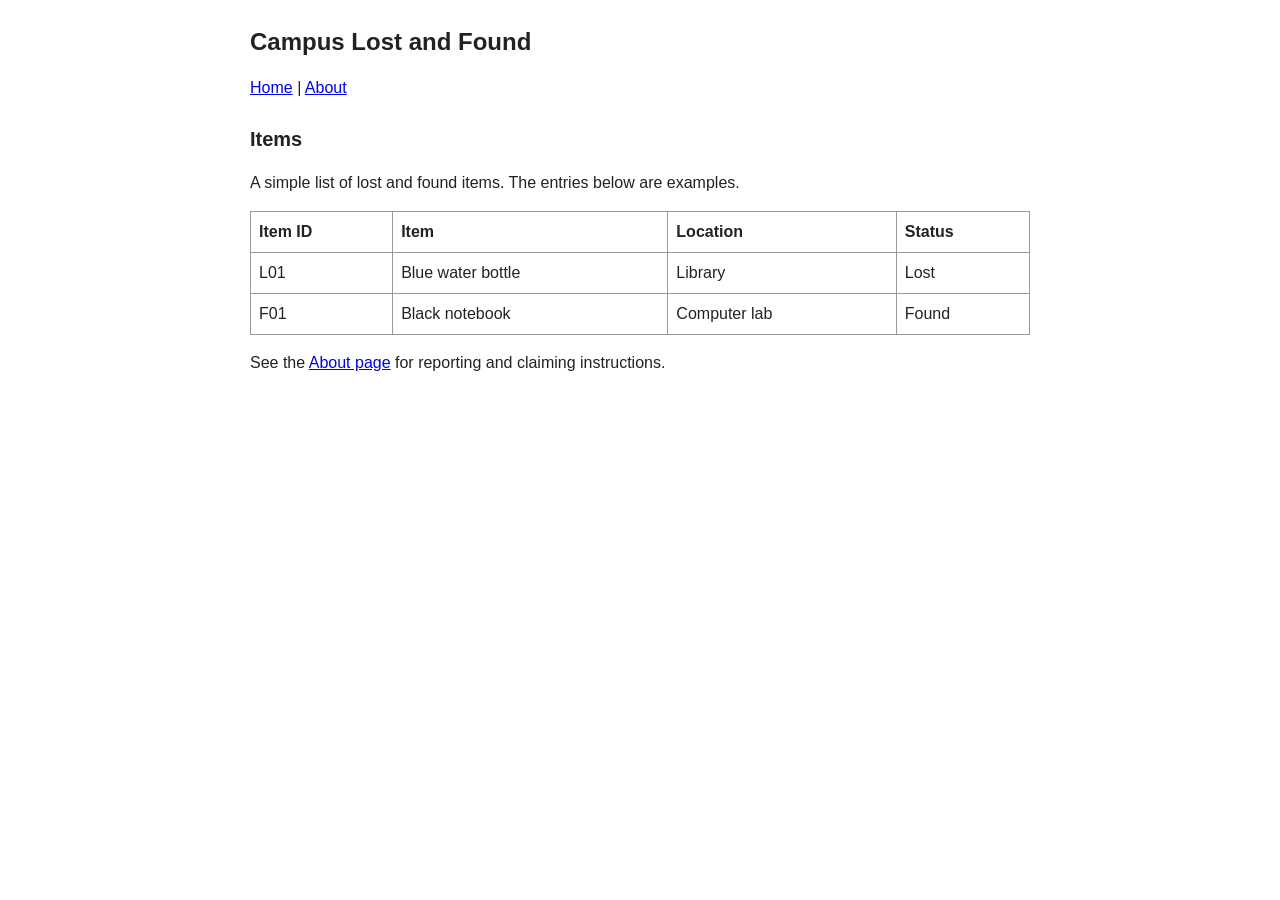
==== index.html @ 46f9257b "Add initial home and about pages" ====
<!DOCTYPE html>
<html lang="en">
<head>
  <meta charset="UTF-8">
  <meta name="viewport" content="width=device-width, initial-scale=1.0">
  <title>Campus Lost and Found</title>
  <link rel="stylesheet" href="styles.css">
</head>
<body>
  <h1>Campus Lost and Found</h1>
  <nav><a href="index.html">Home</a> | <a href="about.html">About</a></nav>
  <main>
    <h2>Items</h2>
    <p>A simple list of lost and found items. The entries below are examples.</p>
    <!-- filter -->
    <table>
      <thead><tr><th>Item ID</th><th>Item</th><th>Location</th><th>Status</th></tr></thead>
      <tbody>
        <tr data-status="Lost"><td>L01</td><td>Blue water bottle</td><td>Library</td><td>Lost</td></tr>
        <tr data-status="Found"><td>F01</td><td>Black notebook</td><td>Computer lab</td><td>Found</td></tr>
        <!-- more-items -->
      </tbody>
    </table>
    <p>See the <a href="about.html">About page</a> for reporting and claiming instructions.</p>
  </main>
  <!-- filter-script -->
</body>
</html>
---- styles.css ----
body {
  max-width: 780px;
  margin: 24px auto;
  padding: 0 16px;
  font-family: Arial, sans-serif;
  font-size: 16px;
  line-height: 1.5;
  color: #222;
  background: white;
}

h1 { font-size: 24px; }
h2 { font-size: 20px; }
nav { margin-bottom: 24px; }
table { width: 100%; border-collapse: collapse; margin: 16px 0; }
th, td { border: 1px solid #999; padding: 8px; text-align: left; }
select { font-size: 14px; padding: 4px; }
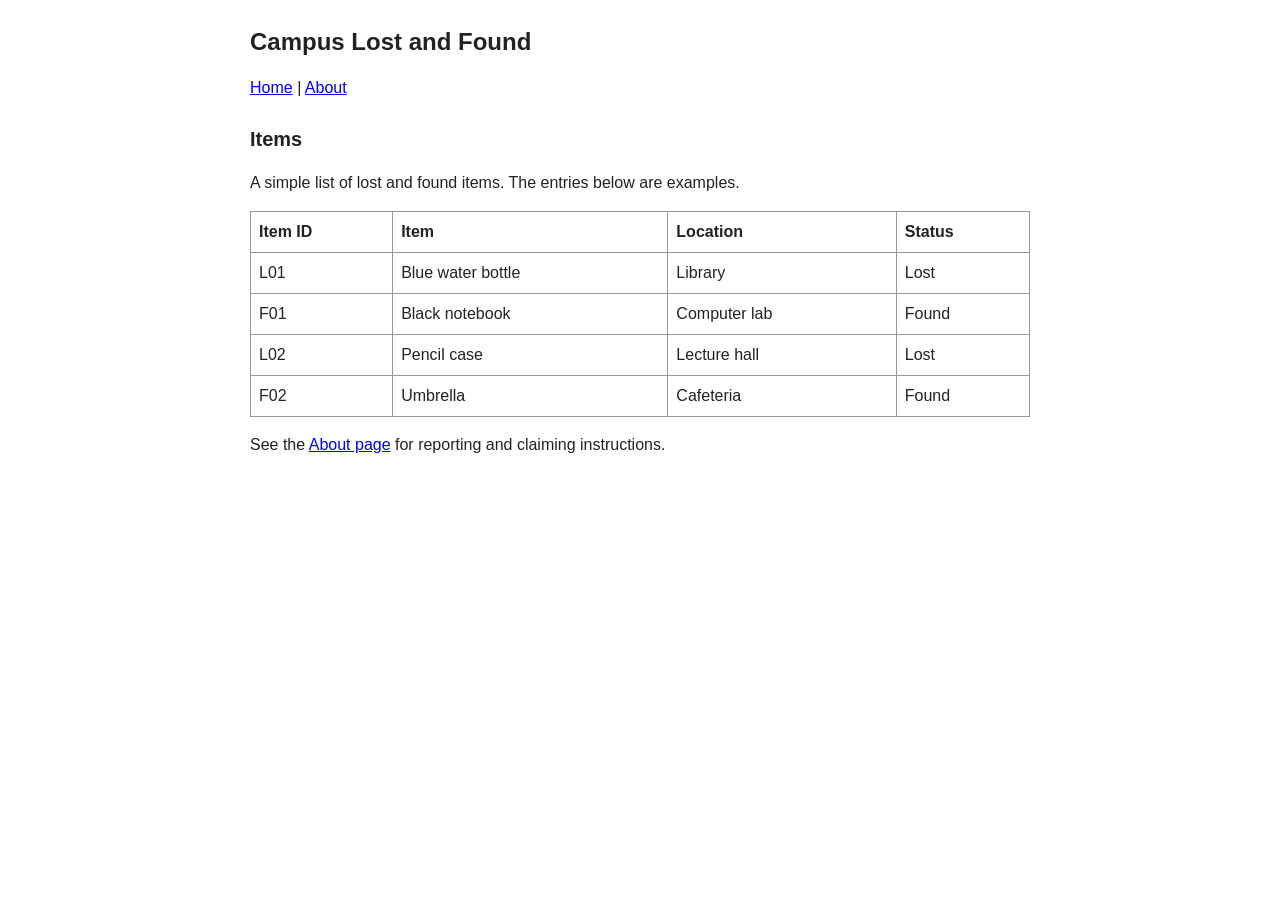
==== commit 6de2a951: "Add two more sample items" ====
--- a/index.html
+++ b/index.html
@@ -18,7 +18,8 @@
       <tbody>
         <tr data-status="Lost"><td>L01</td><td>Blue water bottle</td><td>Library</td><td>Lost</td></tr>
         <tr data-status="Found"><td>F01</td><td>Black notebook</td><td>Computer lab</td><td>Found</td></tr>
-        <!-- more-items -->
+        <tr data-status="Lost"><td>L02</td><td>Pencil case</td><td>Lecture hall</td><td>Lost</td></tr>
+        <tr data-status="Found"><td>F02</td><td>Umbrella</td><td>Cafeteria</td><td>Found</td></tr>
       </tbody>
     </table>
     <p>See the <a href="about.html">About page</a> for reporting and claiming instructions.</p>
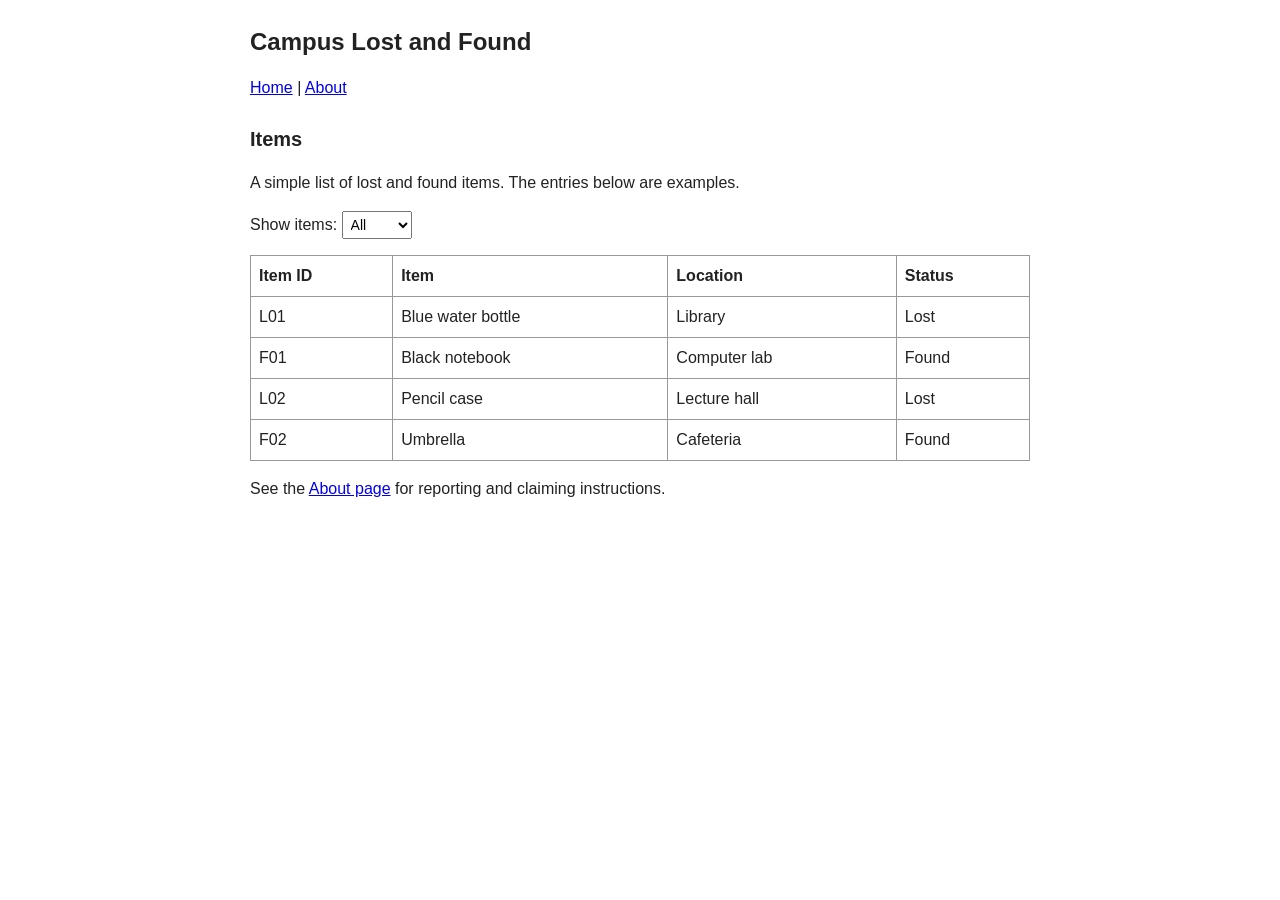
==== commit e5eabd29: "Add status filter on feature branch" ====
--- a/index.html
+++ b/index.html
@@ -12,7 +12,12 @@
   <main>
     <h2>Items</h2>
     <p>A simple list of lost and found items. The entries below are examples.</p>
-    <!-- filter -->
+    <label for="status-filter">Show items:</label>
+    <select id="status-filter">
+      <option value="All">All</option>
+      <option value="Lost">Lost</option>
+      <option value="Found">Found</option>
+    </select>
     <table>
       <thead><tr><th>Item ID</th><th>Item</th><th>Location</th><th>Status</th></tr></thead>
       <tbody>
@@ -24,6 +29,6 @@
     </table>
     <p>See the <a href="about.html">About page</a> for reporting and claiming instructions.</p>
   </main>
-  <!-- filter-script -->
+  <script src="filter.js"></script>
 </body>
 </html>
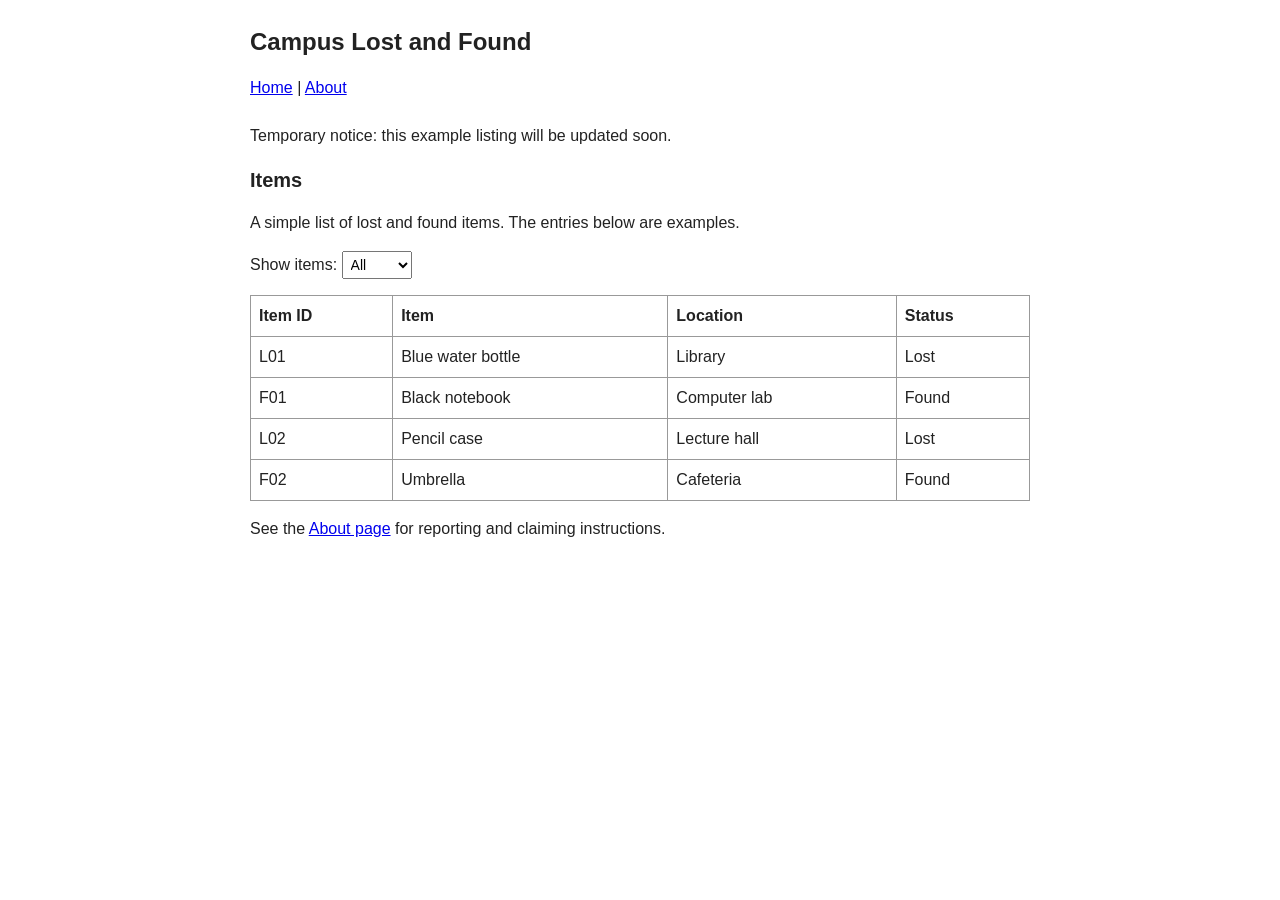
==== commit 6eeacfd6: "Add temporary listing notice" ====
--- a/index.html
+++ b/index.html
@@ -10,6 +10,7 @@
   <h1>Campus Lost and Found</h1>
   <nav><a href="index.html">Home</a> | <a href="about.html">About</a></nav>
   <main>
+    <p id="notice">Temporary notice: this example listing will be updated soon.</p>
     <h2>Items</h2>
     <p>A simple list of lost and found items. The entries below are examples.</p>
     <label for="status-filter">Show items:</label>
